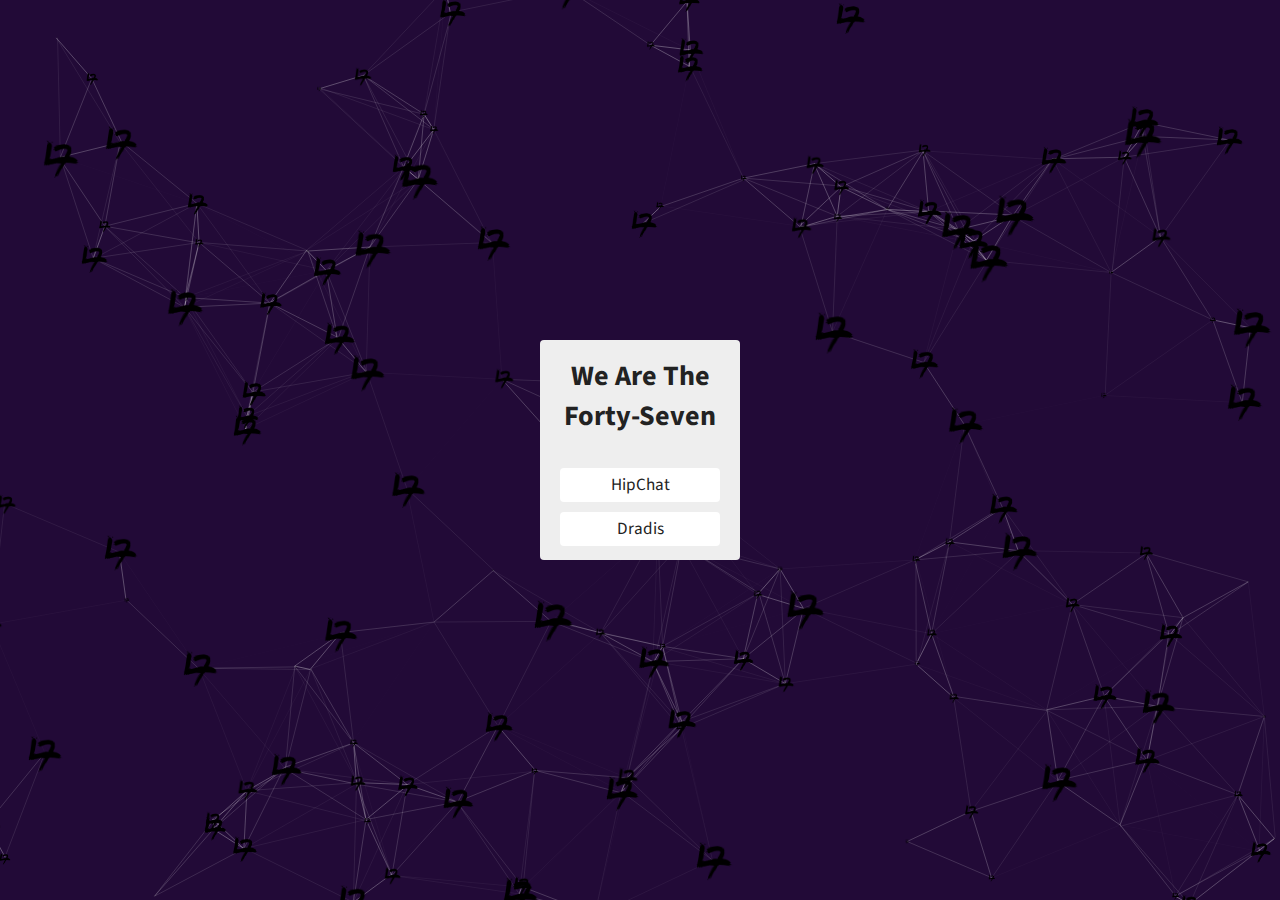
==== index.html @ 28503f4c "Particle Fix" ====
<!DOCTYPE html>
<html lang="en">
<head>
  <meta charset="utf-8">
  <title>particles.js</title>
  <meta name="description" content="particles.js is a lightweight JavaScript library for creating particles.">
  <meta name="author" content="Vincent Garreau" />
  <link href='http://fonts.googleapis.com/css?family=Source+Sans+Pro:400,700' rel='stylesheet' type='text/css'>
  <link rel="stylesheet" media="screen" href="css/master.css">

  
</head>
<body>
<!-- panel -->
<div class="panel">
	<h1>We Are The Forty-Seven</h1>
<br>
	<ul>
		<li onclick="ga('send', 'event', 'HipChat', 'click');">
      <a href="#" target="_blank">
        <span class="label">HipChat</span>

      </a>
    </li>
		<li onclick="ga('send', 'event', 'Dradis', 'click');">
      <a href="#" target="_blank">
        <span class="label">Dradis</span>

      </a>
    </li>


	</ul>

</div>
</body>
<!-- particles.js container -->
<div id="particles-js"></div>

<!-- scripts -->
<script src="js/particles.js"></script>
<script src="js/app.js"></script>


</html>
---- css/master.css ----
html,body,div,span,object,iframe,h1,h2,h3,h4,h5,h6,p,blockquote,pre,abbr,address,cite,code,del,dfn,em,img,ins,kbd,q,samp,small,strong,sub,sup,var,b,i,dl,dt,dd,ol,ul,li,fieldset,form,label,legend,table,caption,tbody,tfoot,thead,tr,th,td,article,aside,canvas,details,figcaption,figure,footer,header,hgroup,menu,nav,section,summary,time,mark,audio,video{margin:0;padding:0;border:0;outline:0;font-size:100%;vertical-align:baseline;background:transparent}body{line-height:1}article,aside,details,figcaption,figure,footer,header,hgroup,menu,nav,section{display:block}nav ul{list-style:none}blockquote,q{quotes:none}blockquote:before,blockquote:after,q:before,q:after{content:none}a{margin:0;padding:0;font-size:100%;vertical-align:baseline;background:transparent;text-decoration:none}mark{background-color:#ff9;color:#000;font-style:italic;font-weight:bold}del{text-decoration:line-through}abbr[title],dfn[title]{border-bottom:1px dotted;cursor:help}table{border-collapse:collapse;border-spacing:0}hr{display:block;height:1px;border:0;border-top:1px solid #ccc;margin:1em 0;padding:0}input,select{vertical-align:top}li{list-style:none}body{font:normal 75% Arial, Helvetica, sans-serif}html{-webkit-tap-highlight-color:transparent}.loaded .panel li{-webkit-transition:background 0.2s ease,color 0.2s ease;transition:background 0.2s ease,color 0.2s ease}.loaded .panel li a{-webkit-transition:color 0.2s ease;transition:color 0.2s ease}.panel{font-family:'Source Sans Pro';font-size:1.3em;position:absolute;z-index:10;width:200px;height:220px;background:#eee;top:50%;left:50%;margin:-110px 0 0 -100px;padding:20px;border-radius:4px;box-sizing:border-box;z-index:100}.panel.hide{display:none}.panel h1{font-size:1.8em;font-weight:700;text-align:center;color:#222;margin-top:-4px}.panel .r-version{display:block;margin-bottom:7px;text-align:center;font-size:.75em}.panel h2{font-weight:400;font-size:.8em;margin-bottom:16px;text-align:center;line-height:1.3em}.panel li{font-size:1.1em;font-weight:400;text-align:center;height:34px;line-height:34px;background:#fff;margin-top:10px;color:#222;border-radius:4px}.panel li a{display:block;width:100%;height:100%;color:#222}.panel li a:visited{color:#222}.panel li a span:after{font-family:'icomoon';margin-left:10px;vertical-align:top}.panel li .label,.panel li .svg-wrap{display:inline-block;vertical-align:top}.panel li .svg-wrap{width:18px;height:34px;margin-left:6px}.panel li .svg-wrap svg{fill:#222;width:100%;height:100%;-webkit-transition:fill 0.2s ease;transition:fill 0.2s ease}.panel li:hover{background:#222;color:#fff}.panel li:hover a{color:#fff}.panel li:hover svg{fill:#fff}.dg li.save-row select{margin-top:4px}.dg .c select{margin-top:4px !important}.dg .c input[type=checkbox]{margin-top:7.5px !important}.dg li.save-row{background:#eee !important}.dg.ac{position:absolute !important;margin-top:39px !important;font:1em 'Source Sans Pro', 'Lucida Grande', sans-serif !important;z-index:150 !important}.dg .cr.function{border-left:3px solid #eee !important;text-shadow:none !important;-webkit-transition:text-indent 0.2s ease,background 0.2s ease;transition:text-indent 0.2s ease,background 0.2s ease}.dg .cr.function .property-name{width:100% !important}.dg .cr.function:hover{background:#509449 !important;text-indent:10px}.dg .close-button{border-radius:0 0 3px 3px;padding:4px 0;background:#111 !important}.dg.main{margin-right:5px !important}.dg li:not(.folder){background-color:#222 !important}.dg li.title{background-color:#111 !important}@media (max-width: 800px){.dg.ac{display:none !important}}.count-particles{background:#000022;position:absolute;top:48px;left:0;width:80px;color:#13E8E9;font-size:.8em;text-align:left;text-indent:4px;line-height:14px;padding-bottom:2px;font-family:Helvetica, Arial, sans-serif;font-weight:bold}.js-count-particles{font-size:1.1em}#stats,.count-particles{-moz-user-select:-moz-none;-ms-user-select:none;-webkit-user-select:none;user-select:none;margin-top:5px;margin-left:5px}#stats{border-radius:3px 3px 0 0;overflow:hidden}.count-particles{border-radius:0 0 3px 3px}.box-top{font-family:'Source Sans Pro';font-size:1.1em;-moz-user-select:-moz-none;-ms-user-select:none;-webkit-user-select:none;user-select:none;position:absolute;top:0;right:0;margin-top:5px;margin-right:5px;background:rgba(238,238,238,0.5);width:340px;height:34px;border-radius:3px 3px 0 0;z-index:175}.box-top .select-label{cursor:pointer;display:block;height:28px;line-height:28px;text-indent:8px;margin-top:3px;color:#fff;border-radius:2px;background-image:url([data-uri]);background-repeat:no-repeat}.box-top .select-dropdown{display:none;background:#eee;padding:4px 0;border-radius:0 0 2px 2px}.box-top .select-dropdown li{cursor:pointer;line-height:24px;height:24px;padding:0 8px;color:#111}.box-top .select-dropdown li:hover{background:#ddd}.box-top .select-dropdown li a{color:#111}.box-top .select-label,.box-top .select-dropdown{margin-left:3px}.box-top .box-presets{width:40%}.box-top .box-presets .select-label{background-color:#111;background-position:96% 11px}.box-top .box-share{position:absolute;top:0;right:0;margin-right:3px;width:76px}.box-top .box-share .select-label{background-color:#111;background-position:92% 11px}@media (max-width: 800px){.box-top{background:none !important;margin-top:2px !important;width:140px !important}.box-presets{width:100% !important}.box-share{display:none}.box-codepen{display:none}}.box-codepen{position:absolute;top:3px;right:79px;z-index:50;outline:0;color:#fff;cursor:pointer;height:28px;line-height:28px;border-radius:2px;background:#111;padding:0 8px}.box-codepen .codepen-label,.box-codepen .codepen-button{display:inline-block;vertical-align:top}.box-codepen form,.box-codepen input{outline:0}.box-codepen .codepen-button{margin-left:4px}.box-codepen .codepen-button .svg-wrap{width:24px;height:28px;display:block}.box-codepen .codepen-button .svg-wrap svg{width:100%;height:100%;fill:#fff}.box-codepen .codepen-submit-bt{cursor:pointer;position:absolute;z-index:1;top:0;left:0;width:100%;height:100%;border:0;opacity:0}.box-bottom{font-family:'Source Sans Pro';position:absolute;bottom:0;right:0;margin-bottom:5px;margin-right:5px}.box-bottom .box-github{padding-left:6px;background-color:#eee;border-radius:3px;cursor:pointer}.box-bottom .box-github .label,.box-bottom .box-github .svg-wrap{display:inline-block;vertical-align:middle}.box-bottom .box-github a{color:#222}.box-bottom .box-github .label{font-size:1.2em;font-weight:400;text-align:center;color:#222}.box-bottom .box-github .svg-wrap{width:28px;height:28px;padding:5px;box-sizing:border-box}.box-bottom .box-github .svg-wrap svg{width:100%;height:100%;fill:#222}html,body{width:100%;height:100%;background:#fff}canvas{display:block;vertical-align:bottom}#particles-js{width:100%;height:100%;background-color:#220A37;background-size:cover;background-position:50% 50%}#particles-js.troll canvas{-webkit-animation:spinning 1.4s infinite;animation:spinning 1.4s infinite}#particles-js .particles-js-canvas-el{-ms-transform:scale(1);-webkit-transform:scale(1);transform:scale(1);opacity:1;-webkit-animation:appear 1.4s 1;animation:appear 1.4s 1;-webkit-animation-fill-mode:forwards;animation-fill-mode:forwards}#loader{position:absolute;top:0;left:0;z-index:200;background:#111;width:100%;height:100%}@-webkit-keyframes appear{from{-ms-transform:scale(0);-webkit-transform:scale(0);transform:scale(0);opacity:0}to{-ms-transform:scale(1);-webkit-transform:scale(1);transform:scale(1);opacity:1}}@keyframes appear{from{-ms-transform:scale(0);-webkit-transform:scale(0);transform:scale(0);opacity:0}to{-ms-transform:scale(1);-webkit-transform:scale(1);transform:scale(1);opacity:1}}@-webkit-keyframes spinning{from{-ms-transform:rotate(0deg);-webkit-transform:rotate(0deg);transform:rotate(0deg)}to{-ms-transform:rotate(360deg);-webkit-transform:rotate(360deg);transform:rotate(360deg)}}@keyframes spinning{from{-ms-transform:rotate(0deg);-webkit-transform:rotate(0deg);transform:rotate(0deg)}to{-ms-transform:rotate(360deg);-webkit-transform:rotate(360deg);transform:rotate(360deg)}}

/*# sourceMappingURL=master.css.map */
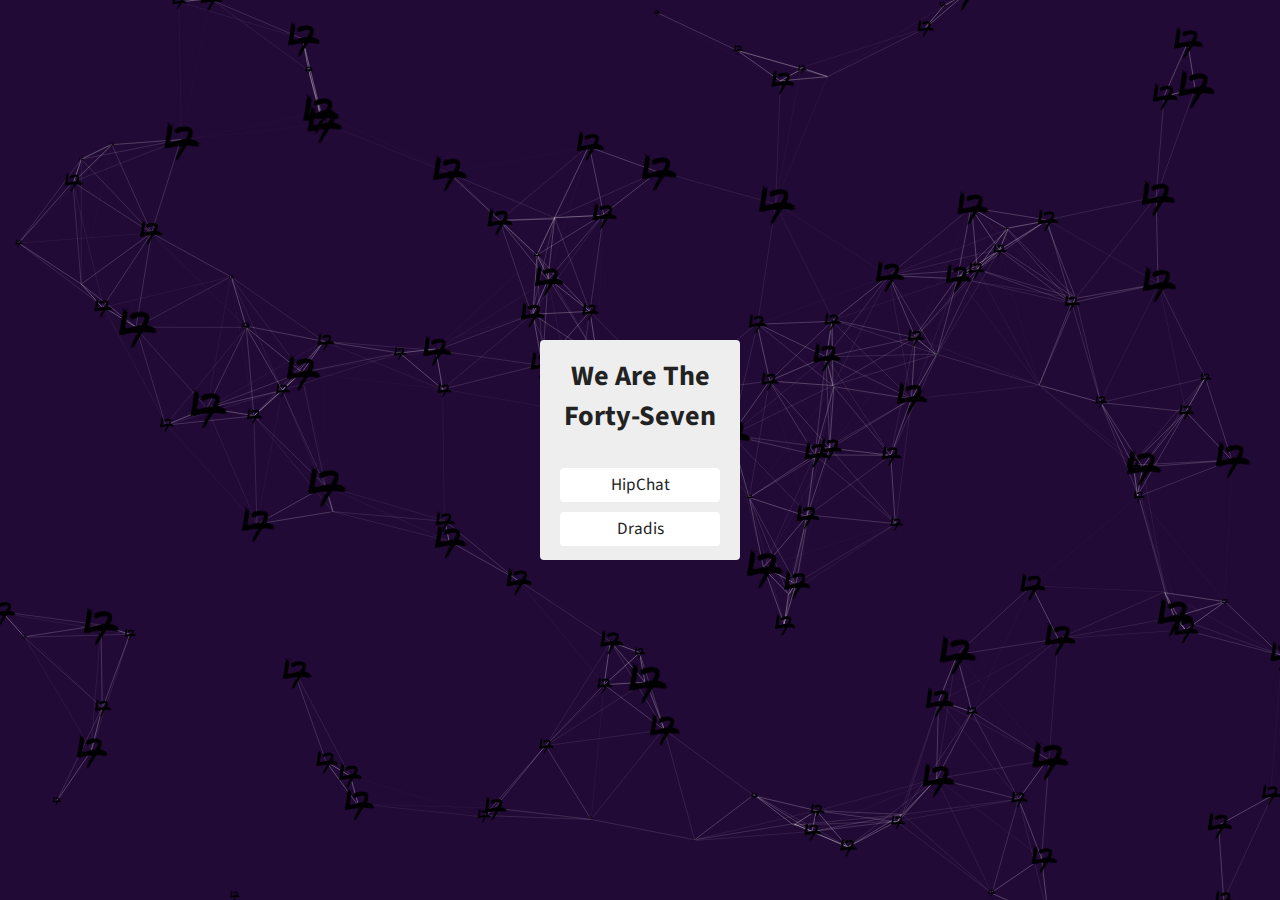
==== commit ebdb90b2: "Font" ====
--- a/index.html
+++ b/index.html
@@ -7,6 +7,12 @@
   <meta name="author" content="Vincent Garreau" />
   <link href='http://fonts.googleapis.com/css?family=Source+Sans+Pro:400,700' rel='stylesheet' type='text/css'>
   <link rel="stylesheet" media="screen" href="css/master.css">
+  <style>
+  panel {
+	font-family: 'Source Sans Pro';
+	font-weight: 400;
+	}
+	</style>
 
   
 </head>
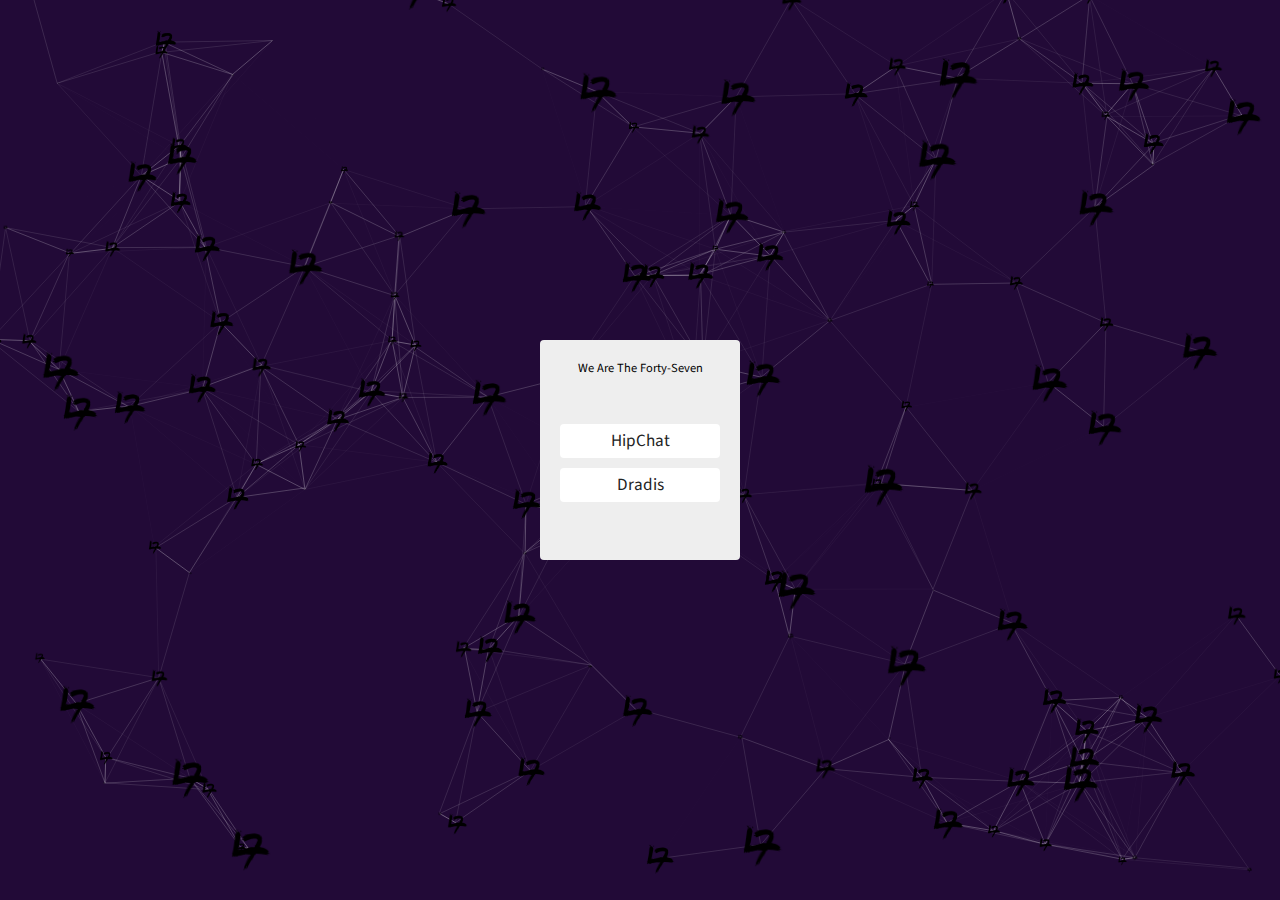
==== commit 8a9382cd: "Font" ====
--- a/index.html
+++ b/index.html
@@ -7,19 +7,13 @@
   <meta name="author" content="Vincent Garreau" />
   <link href='http://fonts.googleapis.com/css?family=Source+Sans+Pro:400,700' rel='stylesheet' type='text/css'>
   <link rel="stylesheet" media="screen" href="css/master.css">
-  <style>
-  panel {
-	font-family: 'Source Sans Pro';
-	font-weight: 400;
-	}
-	</style>
-
+ 
   
 </head>
 <body>
 <!-- panel -->
 <div class="panel">
-	<h1>We Are The Forty-Seven</h1>
+	<h2>We Are The Forty-Seven</h2>
 <br>
 	<ul>
 		<li onclick="ga('send', 'event', 'HipChat', 'click');">
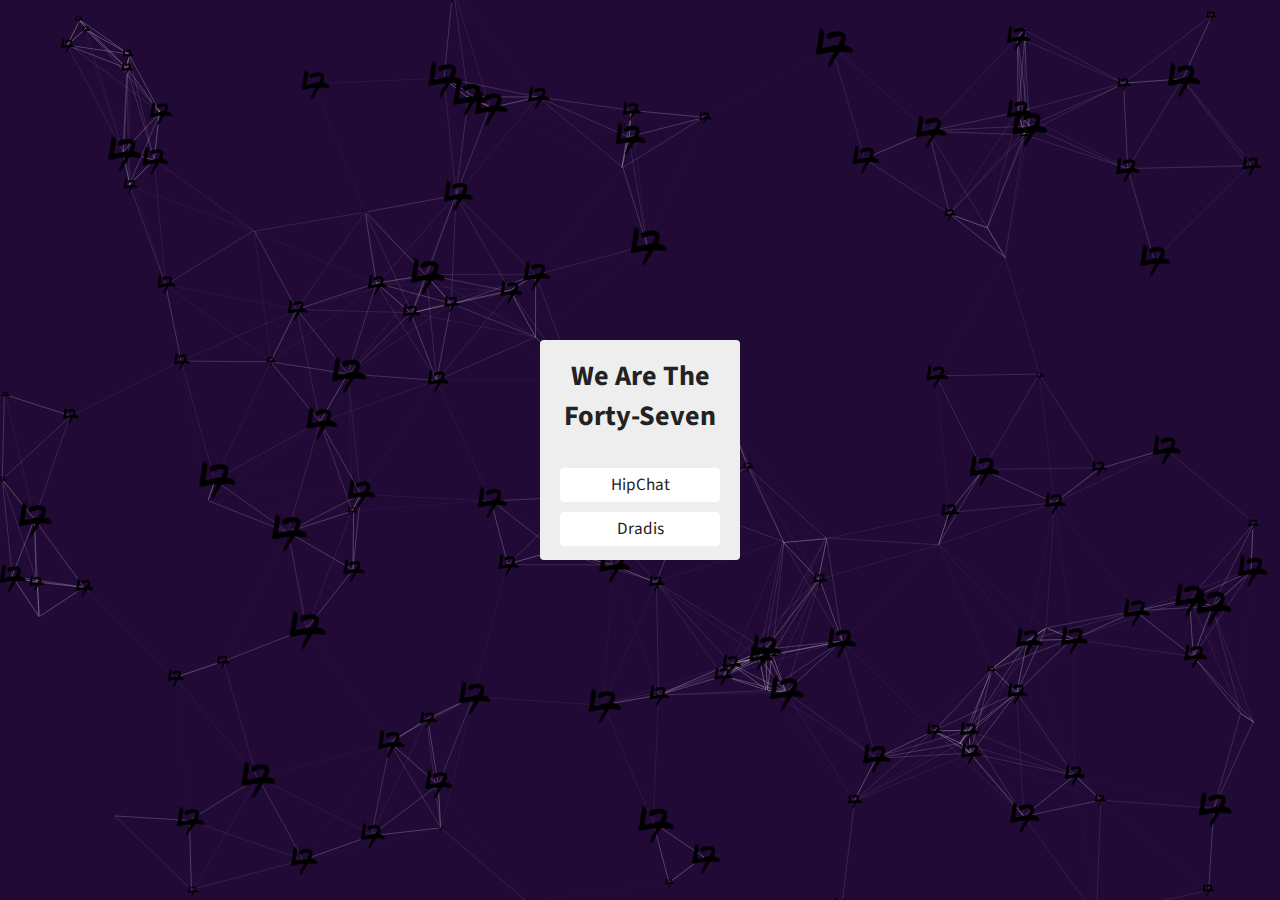
==== commit 6cbec673: "Font" ====
--- a/index.html
+++ b/index.html
@@ -13,7 +13,7 @@
 <body>
 <!-- panel -->
 <div class="panel">
-	<h2>We Are The Forty-Seven</h2>
+	<h1>We Are The Forty-Seven</h1>
 <br>
 	<ul>
 		<li onclick="ga('send', 'event', 'HipChat', 'click');">
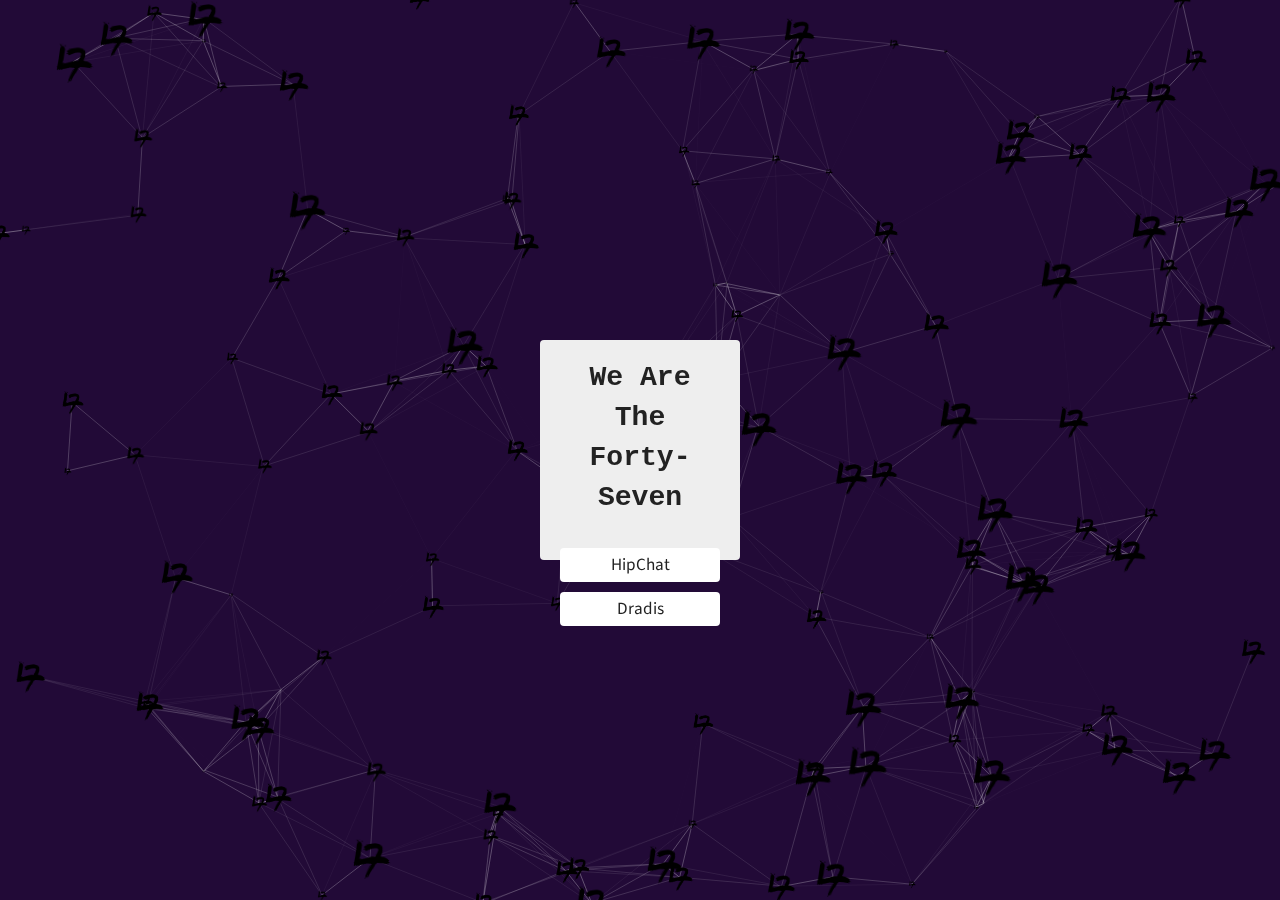
==== commit ec46dfea: "Font" ====
--- a/index.html
+++ b/index.html
@@ -13,7 +13,7 @@
 <body>
 <!-- panel -->
 <div class="panel">
-	<h1>We Are The Forty-Seven</h1>
+	<h1><font face="courier">We Are The Forty-Seven</font></h1>
 <br>
 	<ul>
 		<li onclick="ga('send', 'event', 'HipChat', 'click');">
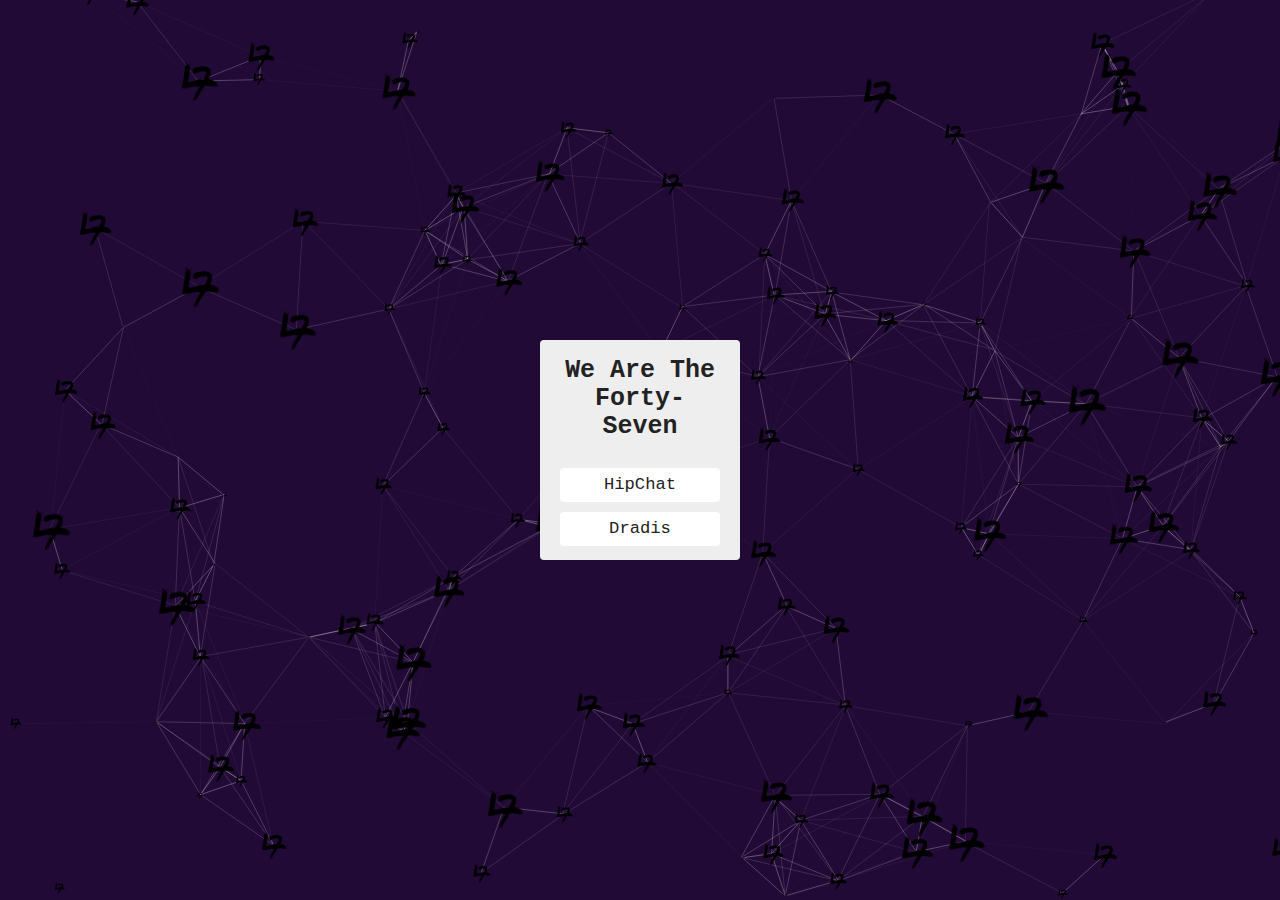
==== commit 91c117e4: "Update Font" ====
--- a/index.html
+++ b/index.html
@@ -13,7 +13,7 @@
 <body>
 <!-- panel -->
 <div class="panel">
-	<h1><font face="courier">We Are The Forty-Seven</font></h1>
+	<h1>We Are The Forty-Seven</h1>
 <br>
 	<ul>
 		<li onclick="ga('send', 'event', 'HipChat', 'click');">
--- a/css/master.css
+++ b/css/master.css
@@ -1,3 +1,3 @@
-html,body,div,span,object,iframe,h1,h2,h3,h4,h5,h6,p,blockquote,pre,abbr,address,cite,code,del,dfn,em,img,ins,kbd,q,samp,small,strong,sub,sup,var,b,i,dl,dt,dd,ol,ul,li,fieldset,form,label,legend,table,caption,tbody,tfoot,thead,tr,th,td,article,aside,canvas,details,figcaption,figure,footer,header,hgroup,menu,nav,section,summary,time,mark,audio,video{margin:0;padding:0;border:0;outline:0;font-size:100%;vertical-align:baseline;background:transparent}body{line-height:1}article,aside,details,figcaption,figure,footer,header,hgroup,menu,nav,section{display:block}nav ul{list-style:none}blockquote,q{quotes:none}blockquote:before,blockquote:after,q:before,q:after{content:none}a{margin:0;padding:0;font-size:100%;vertical-align:baseline;background:transparent;text-decoration:none}mark{background-color:#ff9;color:#000;font-style:italic;font-weight:bold}del{text-decoration:line-through}abbr[title],dfn[title]{border-bottom:1px dotted;cursor:help}table{border-collapse:collapse;border-spacing:0}hr{display:block;height:1px;border:0;border-top:1px solid #ccc;margin:1em 0;padding:0}input,select{vertical-align:top}li{list-style:none}body{font:normal 75% Arial, Helvetica, sans-serif}html{-webkit-tap-highlight-color:transparent}.loaded .panel li{-webkit-transition:background 0.2s ease,color 0.2s ease;transition:background 0.2s ease,color 0.2s ease}.loaded .panel li a{-webkit-transition:color 0.2s ease;transition:color 0.2s ease}.panel{font-family:'Source Sans Pro';font-size:1.3em;position:absolute;z-index:10;width:200px;height:220px;background:#eee;top:50%;left:50%;margin:-110px 0 0 -100px;padding:20px;border-radius:4px;box-sizing:border-box;z-index:100}.panel.hide{display:none}.panel h1{font-size:1.8em;font-weight:700;text-align:center;color:#222;margin-top:-4px}.panel .r-version{display:block;margin-bottom:7px;text-align:center;font-size:.75em}.panel h2{font-weight:400;font-size:.8em;margin-bottom:16px;text-align:center;line-height:1.3em}.panel li{font-size:1.1em;font-weight:400;text-align:center;height:34px;line-height:34px;background:#fff;margin-top:10px;color:#222;border-radius:4px}.panel li a{display:block;width:100%;height:100%;color:#222}.panel li a:visited{color:#222}.panel li a span:after{font-family:'icomoon';margin-left:10px;vertical-align:top}.panel li .label,.panel li .svg-wrap{display:inline-block;vertical-align:top}.panel li .svg-wrap{width:18px;height:34px;margin-left:6px}.panel li .svg-wrap svg{fill:#222;width:100%;height:100%;-webkit-transition:fill 0.2s ease;transition:fill 0.2s ease}.panel li:hover{background:#222;color:#fff}.panel li:hover a{color:#fff}.panel li:hover svg{fill:#fff}.dg li.save-row select{margin-top:4px}.dg .c select{margin-top:4px !important}.dg .c input[type=checkbox]{margin-top:7.5px !important}.dg li.save-row{background:#eee !important}.dg.ac{position:absolute !important;margin-top:39px !important;font:1em 'Source Sans Pro', 'Lucida Grande', sans-serif !important;z-index:150 !important}.dg .cr.function{border-left:3px solid #eee !important;text-shadow:none !important;-webkit-transition:text-indent 0.2s ease,background 0.2s ease;transition:text-indent 0.2s ease,background 0.2s ease}.dg .cr.function .property-name{width:100% !important}.dg .cr.function:hover{background:#509449 !important;text-indent:10px}.dg .close-button{border-radius:0 0 3px 3px;padding:4px 0;background:#111 !important}.dg.main{margin-right:5px !important}.dg li:not(.folder){background-color:#222 !important}.dg li.title{background-color:#111 !important}@media (max-width: 800px){.dg.ac{display:none !important}}.count-particles{background:#000022;position:absolute;top:48px;left:0;width:80px;color:#13E8E9;font-size:.8em;text-align:left;text-indent:4px;line-height:14px;padding-bottom:2px;font-family:Helvetica, Arial, sans-serif;font-weight:bold}.js-count-particles{font-size:1.1em}#stats,.count-particles{-moz-user-select:-moz-none;-ms-user-select:none;-webkit-user-select:none;user-select:none;margin-top:5px;margin-left:5px}#stats{border-radius:3px 3px 0 0;overflow:hidden}.count-particles{border-radius:0 0 3px 3px}.box-top{font-family:'Source Sans Pro';font-size:1.1em;-moz-user-select:-moz-none;-ms-user-select:none;-webkit-user-select:none;user-select:none;position:absolute;top:0;right:0;margin-top:5px;margin-right:5px;background:rgba(238,238,238,0.5);width:340px;height:34px;border-radius:3px 3px 0 0;z-index:175}.box-top .select-label{cursor:pointer;display:block;height:28px;line-height:28px;text-indent:8px;margin-top:3px;color:#fff;border-radius:2px;background-image:url([data-uri]);background-repeat:no-repeat}.box-top .select-dropdown{display:none;background:#eee;padding:4px 0;border-radius:0 0 2px 2px}.box-top .select-dropdown li{cursor:pointer;line-height:24px;height:24px;padding:0 8px;color:#111}.box-top .select-dropdown li:hover{background:#ddd}.box-top .select-dropdown li a{color:#111}.box-top .select-label,.box-top .select-dropdown{margin-left:3px}.box-top .box-presets{width:40%}.box-top .box-presets .select-label{background-color:#111;background-position:96% 11px}.box-top .box-share{position:absolute;top:0;right:0;margin-right:3px;width:76px}.box-top .box-share .select-label{background-color:#111;background-position:92% 11px}@media (max-width: 800px){.box-top{background:none !important;margin-top:2px !important;width:140px !important}.box-presets{width:100% !important}.box-share{display:none}.box-codepen{display:none}}.box-codepen{position:absolute;top:3px;right:79px;z-index:50;outline:0;color:#fff;cursor:pointer;height:28px;line-height:28px;border-radius:2px;background:#111;padding:0 8px}.box-codepen .codepen-label,.box-codepen .codepen-button{display:inline-block;vertical-align:top}.box-codepen form,.box-codepen input{outline:0}.box-codepen .codepen-button{margin-left:4px}.box-codepen .codepen-button .svg-wrap{width:24px;height:28px;display:block}.box-codepen .codepen-button .svg-wrap svg{width:100%;height:100%;fill:#fff}.box-codepen .codepen-submit-bt{cursor:pointer;position:absolute;z-index:1;top:0;left:0;width:100%;height:100%;border:0;opacity:0}.box-bottom{font-family:'Source Sans Pro';position:absolute;bottom:0;right:0;margin-bottom:5px;margin-right:5px}.box-bottom .box-github{padding-left:6px;background-color:#eee;border-radius:3px;cursor:pointer}.box-bottom .box-github .label,.box-bottom .box-github .svg-wrap{display:inline-block;vertical-align:middle}.box-bottom .box-github a{color:#222}.box-bottom .box-github .label{font-size:1.2em;font-weight:400;text-align:center;color:#222}.box-bottom .box-github .svg-wrap{width:28px;height:28px;padding:5px;box-sizing:border-box}.box-bottom .box-github .svg-wrap svg{width:100%;height:100%;fill:#222}html,body{width:100%;height:100%;background:#fff}canvas{display:block;vertical-align:bottom}#particles-js{width:100%;height:100%;background-color:#220A37;background-size:cover;background-position:50% 50%}#particles-js.troll canvas{-webkit-animation:spinning 1.4s infinite;animation:spinning 1.4s infinite}#particles-js .particles-js-canvas-el{-ms-transform:scale(1);-webkit-transform:scale(1);transform:scale(1);opacity:1;-webkit-animation:appear 1.4s 1;animation:appear 1.4s 1;-webkit-animation-fill-mode:forwards;animation-fill-mode:forwards}#loader{position:absolute;top:0;left:0;z-index:200;background:#111;width:100%;height:100%}@-webkit-keyframes appear{from{-ms-transform:scale(0);-webkit-transform:scale(0);transform:scale(0);opacity:0}to{-ms-transform:scale(1);-webkit-transform:scale(1);transform:scale(1);opacity:1}}@keyframes appear{from{-ms-transform:scale(0);-webkit-transform:scale(0);transform:scale(0);opacity:0}to{-ms-transform:scale(1);-webkit-transform:scale(1);transform:scale(1);opacity:1}}@-webkit-keyframes spinning{from{-ms-transform:rotate(0deg);-webkit-transform:rotate(0deg);transform:rotate(0deg)}to{-ms-transform:rotate(360deg);-webkit-transform:rotate(360deg);transform:rotate(360deg)}}@keyframes spinning{from{-ms-transform:rotate(0deg);-webkit-transform:rotate(0deg);transform:rotate(0deg)}to{-ms-transform:rotate(360deg);-webkit-transform:rotate(360deg);transform:rotate(360deg)}}
+html,body,div,span,object,iframe,h1,h2,h3,h4,h5,h6,p,blockquote,pre,abbr,address,cite,code,del,dfn,em,img,ins,kbd,q,samp,small,strong,sub,sup,var,b,i,dl,dt,dd,ol,ul,li,fieldset,form,label,legend,table,caption,tbody,tfoot,thead,tr,th,td,article,aside,canvas,details,figcaption,figure,footer,header,hgroup,menu,nav,section,summary,time,mark,audio,video{margin:0;padding:0;border:0;outline:0;font-size:100%;vertical-align:baseline;background:transparent}body{line-height:1}article,aside,details,figcaption,figure,footer,header,hgroup,menu,nav,section{display:block}nav ul{list-style:none}blockquote,q{quotes:none}blockquote:before,blockquote:after,q:before,q:after{content:none}a{margin:0;padding:0;font-size:100%;vertical-align:baseline;background:transparent;text-decoration:none}mark{background-color:#ff9;color:#000;font-style:italic;font-weight:bold}del{text-decoration:line-through}abbr[title],dfn[title]{border-bottom:1px dotted;cursor:help}table{border-collapse:collapse;border-spacing:0}hr{display:block;height:1px;border:0;border-top:1px solid #ccc;margin:1em 0;padding:0}input,select{vertical-align:top}li{list-style:none}body{font:normal 75% Arial, Helvetica, sans-serif}html{-webkit-tap-highlight-color:transparent}.loaded .panel li{-webkit-transition:background 0.2s ease,color 0.2s ease;transition:background 0.2s ease,color 0.2s ease}.loaded .panel li a{-webkit-transition:color 0.2s ease;transition:color 0.2s ease}.panel{font-family:'courier';font-size:1.3em;position:absolute;z-index:10;width:200px;height:220px;background:#eee;top:50%;left:50%;margin:-110px 0 0 -100px;padding:20px;border-radius:4px;box-sizing:border-box;z-index:100}.panel.hide{display:none}.panel h1{font-size:1.6em;font-weight:700;text-align:center;color:#222;margin-top:-4px}.panel .r-version{display:block;margin-bottom:7px;text-align:center;font-size:.75em}.panel h2{font-weight:400;font-size:.8em;margin-bottom:16px;text-align:center;line-height:1.3em}.panel li{font-size:1.1em;font-weight:400;text-align:center;height:34px;line-height:34px;background:#fff;margin-top:10px;color:#222;border-radius:4px}.panel li a{display:block;width:100%;height:100%;color:#222}.panel li a:visited{color:#222}.panel li a span:after{font-family:'icomoon';margin-left:10px;vertical-align:top}.panel li .label,.panel li .svg-wrap{display:inline-block;vertical-align:top}.panel li .svg-wrap{width:18px;height:34px;margin-left:6px}.panel li .svg-wrap svg{fill:#222;width:100%;height:100%;-webkit-transition:fill 0.2s ease;transition:fill 0.2s ease}.panel li:hover{background:#222;color:#fff}.panel li:hover a{color:#fff}.panel li:hover svg{fill:#fff}.dg li.save-row select{margin-top:4px}.dg .c select{margin-top:4px !important}.dg .c input[type=checkbox]{margin-top:7.5px !important}.dg li.save-row{background:#eee !important}.dg.ac{position:absolute !important;margin-top:39px !important;font:1em 'Source Sans Pro', 'Lucida Grande', sans-serif !important;z-index:150 !important}.dg .cr.function{border-left:3px solid #eee !important;text-shadow:none !important;-webkit-transition:text-indent 0.2s ease,background 0.2s ease;transition:text-indent 0.2s ease,background 0.2s ease}.dg .cr.function .property-name{width:100% !important}.dg .cr.function:hover{background:#509449 !important;text-indent:10px}.dg .close-button{border-radius:0 0 3px 3px;padding:4px 0;background:#111 !important}.dg.main{margin-right:5px !important}.dg li:not(.folder){background-color:#222 !important}.dg li.title{background-color:#111 !important}@media (max-width: 800px){.dg.ac{display:none !important}}.count-particles{background:#000022;position:absolute;top:48px;left:0;width:80px;color:#13E8E9;font-size:.8em;text-align:left;text-indent:4px;line-height:14px;padding-bottom:2px;font-family:Helvetica, Arial, sans-serif;font-weight:bold}.js-count-particles{font-size:1.1em}#stats,.count-particles{-moz-user-select:-moz-none;-ms-user-select:none;-webkit-user-select:none;user-select:none;margin-top:5px;margin-left:5px}#stats{border-radius:3px 3px 0 0;overflow:hidden}.count-particles{border-radius:0 0 3px 3px}.box-top{font-family:'Source Sans Pro';font-size:1.1em;-moz-user-select:-moz-none;-ms-user-select:none;-webkit-user-select:none;user-select:none;position:absolute;top:0;right:0;margin-top:5px;margin-right:5px;background:rgba(238,238,238,0.5);width:340px;height:34px;border-radius:3px 3px 0 0;z-index:175}.box-top .select-label{cursor:pointer;display:block;height:28px;line-height:28px;text-indent:8px;margin-top:3px;color:#fff;border-radius:2px;background-image:url([data-uri]);background-repeat:no-repeat}.box-top .select-dropdown{display:none;background:#eee;padding:4px 0;border-radius:0 0 2px 2px}.box-top .select-dropdown li{cursor:pointer;line-height:24px;height:24px;padding:0 8px;color:#111}.box-top .select-dropdown li:hover{background:#ddd}.box-top .select-dropdown li a{color:#111}.box-top .select-label,.box-top .select-dropdown{margin-left:3px}.box-top .box-presets{width:40%}.box-top .box-presets .select-label{background-color:#111;background-position:96% 11px}.box-top .box-share{position:absolute;top:0;right:0;margin-right:3px;width:76px}.box-top .box-share .select-label{background-color:#111;background-position:92% 11px}@media (max-width: 800px){.box-top{background:none !important;margin-top:2px !important;width:140px !important}.box-presets{width:100% !important}.box-share{display:none}.box-codepen{display:none}}.box-codepen{position:absolute;top:3px;right:79px;z-index:50;outline:0;color:#fff;cursor:pointer;height:28px;line-height:28px;border-radius:2px;background:#111;padding:0 8px}.box-codepen .codepen-label,.box-codepen .codepen-button{display:inline-block;vertical-align:top}.box-codepen form,.box-codepen input{outline:0}.box-codepen .codepen-button{margin-left:4px}.box-codepen .codepen-button .svg-wrap{width:24px;height:28px;display:block}.box-codepen .codepen-button .svg-wrap svg{width:100%;height:100%;fill:#fff}.box-codepen .codepen-submit-bt{cursor:pointer;position:absolute;z-index:1;top:0;left:0;width:100%;height:100%;border:0;opacity:0}.box-bottom{font-family:'Source Sans Pro';position:absolute;bottom:0;right:0;margin-bottom:5px;margin-right:5px}.box-bottom .box-github{padding-left:6px;background-color:#eee;border-radius:3px;cursor:pointer}.box-bottom .box-github .label,.box-bottom .box-github .svg-wrap{display:inline-block;vertical-align:middle}.box-bottom .box-github a{color:#222}.box-bottom .box-github .label{font-size:1.2em;font-weight:400;text-align:center;color:#222}.box-bottom .box-github .svg-wrap{width:28px;height:28px;padding:5px;box-sizing:border-box}.box-bottom .box-github .svg-wrap svg{width:100%;height:100%;fill:#222}html,body{width:100%;height:100%;background:#fff}canvas{display:block;vertical-align:bottom}#particles-js{width:100%;height:100%;background-color:#220A37;background-size:cover;background-position:50% 50%}#particles-js.troll canvas{-webkit-animation:spinning 1.4s infinite;animation:spinning 1.4s infinite}#particles-js .particles-js-canvas-el{-ms-transform:scale(1);-webkit-transform:scale(1);transform:scale(1);opacity:1;-webkit-animation:appear 1.4s 1;animation:appear 1.4s 1;-webkit-animation-fill-mode:forwards;animation-fill-mode:forwards}#loader{position:absolute;top:0;left:0;z-index:200;background:#111;width:100%;height:100%}@-webkit-keyframes appear{from{-ms-transform:scale(0);-webkit-transform:scale(0);transform:scale(0);opacity:0}to{-ms-transform:scale(1);-webkit-transform:scale(1);transform:scale(1);opacity:1}}@keyframes appear{from{-ms-transform:scale(0);-webkit-transform:scale(0);transform:scale(0);opacity:0}to{-ms-transform:scale(1);-webkit-transform:scale(1);transform:scale(1);opacity:1}}@-webkit-keyframes spinning{from{-ms-transform:rotate(0deg);-webkit-transform:rotate(0deg);transform:rotate(0deg)}to{-ms-transform:rotate(360deg);-webkit-transform:rotate(360deg);transform:rotate(360deg)}}@keyframes spinning{from{-ms-transform:rotate(0deg);-webkit-transform:rotate(0deg);transform:rotate(0deg)}to{-ms-transform:rotate(360deg);-webkit-transform:rotate(360deg);transform:rotate(360deg)}}
 
 /*# sourceMappingURL=master.css.map */
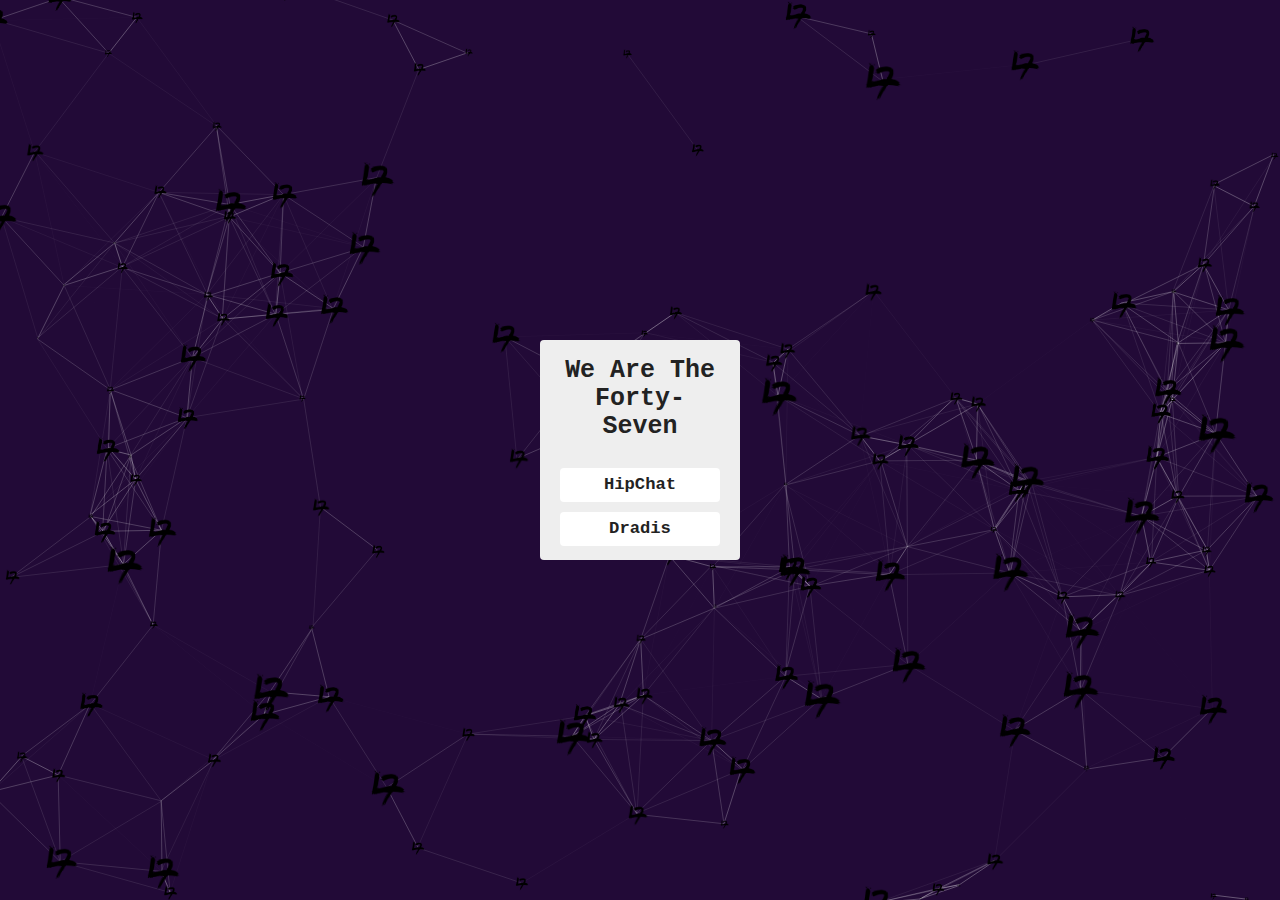
==== commit f721f8b2: "Update index.html" ====
--- a/index.html
+++ b/index.html
@@ -2,9 +2,7 @@
 <html lang="en">
 <head>
   <meta charset="utf-8">
-  <title>particles.js</title>
-  <meta name="description" content="particles.js is a lightweight JavaScript library for creating particles.">
-  <meta name="author" content="Vincent Garreau" />
+  <title>47</title>
   <link href='http://fonts.googleapis.com/css?family=Source+Sans+Pro:400,700' rel='stylesheet' type='text/css'>
   <link rel="stylesheet" media="screen" href="css/master.css">
  
@@ -17,14 +15,14 @@
 <br>
 	<ul>
 		<li onclick="ga('send', 'event', 'HipChat', 'click');">
-      <a href="#" target="_blank">
-        <span class="label">HipChat</span>
+      <a href="https://chat.forty-seven.io/" target="_blank">
+        <span class="label"><b>HipChat</b></span>
 
       </a>
     </li>
 		<li onclick="ga('send', 'event', 'Dradis', 'click');">
       <a href="#" target="_blank">
-        <span class="label">Dradis</span>
+        <span class="label"><b>Dradis</b></span>
 
       </a>
     </li>
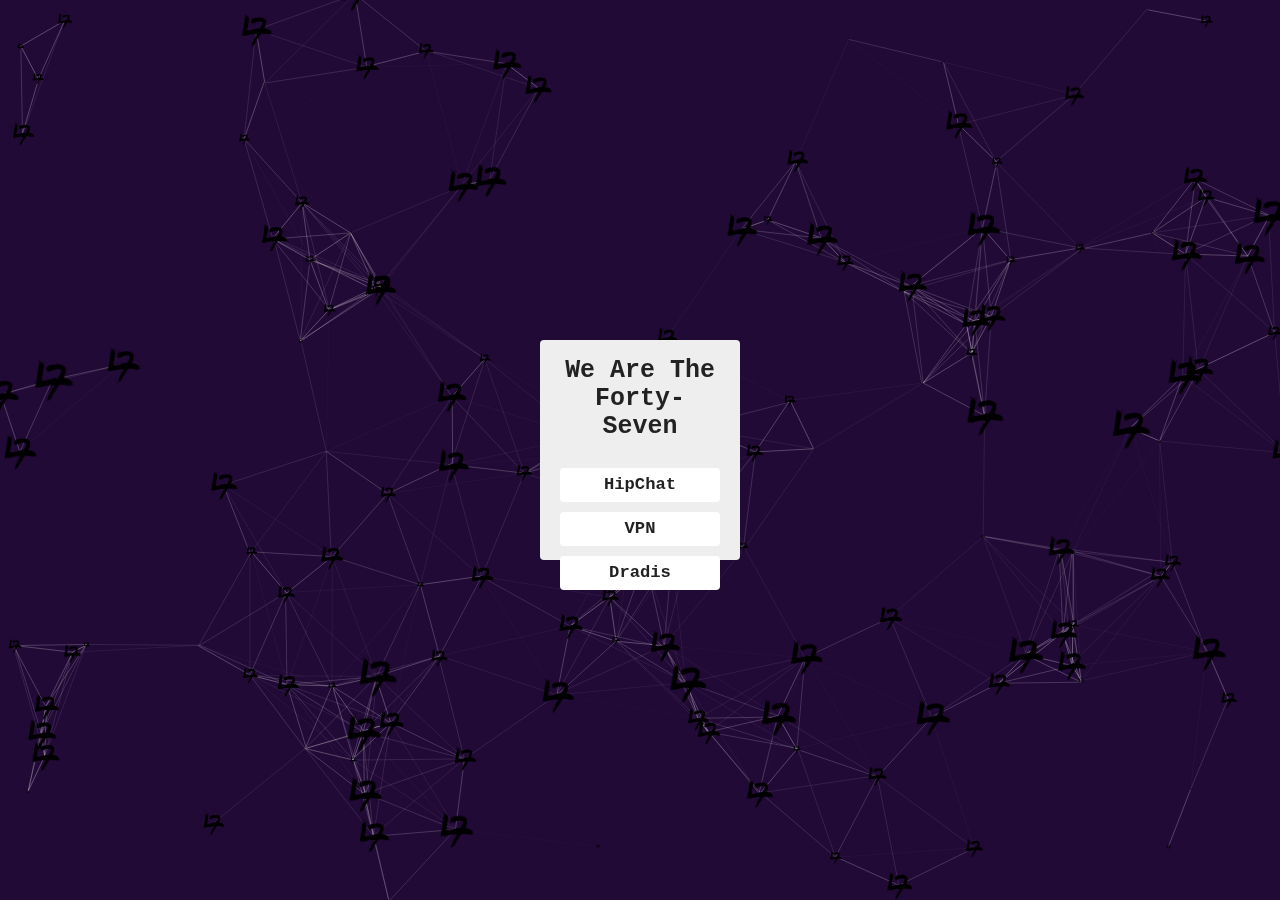
==== commit 752bbf05: "Update index.html" ====
--- a/index.html
+++ b/index.html
@@ -1,8 +1,26 @@
 <!DOCTYPE html>
 <html lang="en">
 <head>
+<!-- panel 
+This is our world now... the world of the electron and the switch, the
+beauty of the baud.  We make use of a service already existing without paying
+for what could be dirt-cheap if it wasn't run by profiteering gluttons, and
+you call us criminals.  We explore... and you call us criminals.  We seek
+after knowledge... and you call us criminals.  We exist without skin color,
+without nationality, without religious bias... and you call us criminals.
+You build atomic bombs, you wage wars, you murder, cheat, and lie to us
+and try to make us believe it's for our own good, yet we're the criminals.
+
+        Yes, I am a criminal.  My crime is that of curiosity.  My crime is
+that of judging people by what they say and think, not what they look like.
+My crime is that of outsmarting you, something that you will never forgive me
+for.
+
+        I am a hacker, and this is my manifesto.  You may stop this individual,
+but you can't stop us all... after all, we're all alike.
+-->
   <meta charset="utf-8">
-  <title>47</title>
+  <title>We Are The 47</title>
   <link href='http://fonts.googleapis.com/css?family=Source+Sans+Pro:400,700' rel='stylesheet' type='text/css'>
   <link rel="stylesheet" media="screen" href="css/master.css">
  
@@ -14,19 +32,24 @@
 	<h1>We Are The Forty-Seven</h1>
 <br>
 	<ul>
-		<li onclick="ga('send', 'event', 'HipChat', 'click');">
-      <a href="https://chat.forty-seven.io/" target="_blank">
+	<li onclick="ga('send', 'event', 'HipChat', 'click');">
+      	<a href="https://chat.forty-seven.io/" target="_blank">
         <span class="label"><b>HipChat</b></span>
 
       </a>
     </li>
-		<li onclick="ga('send', 'event', 'Dradis', 'click');">
-      <a href="#" target="_blank">
+	<li onclick="ga('send', 'event', 'VPN', 'click');">
+      	<a href="http://vpn.forty-seven.io" target="_blank">
+        <span class="label"><b>VPN</b></span>
+
+      </a>
+    </li>
+	<li onclick="ga('send', 'event', 'dradis', 'click');">
+      	<a href="https://dradis.forty-seven.io/" target="_blank">
         <span class="label"><b>Dradis</b></span>
 
       </a>
     </li>
-
 
 	</ul>
 
